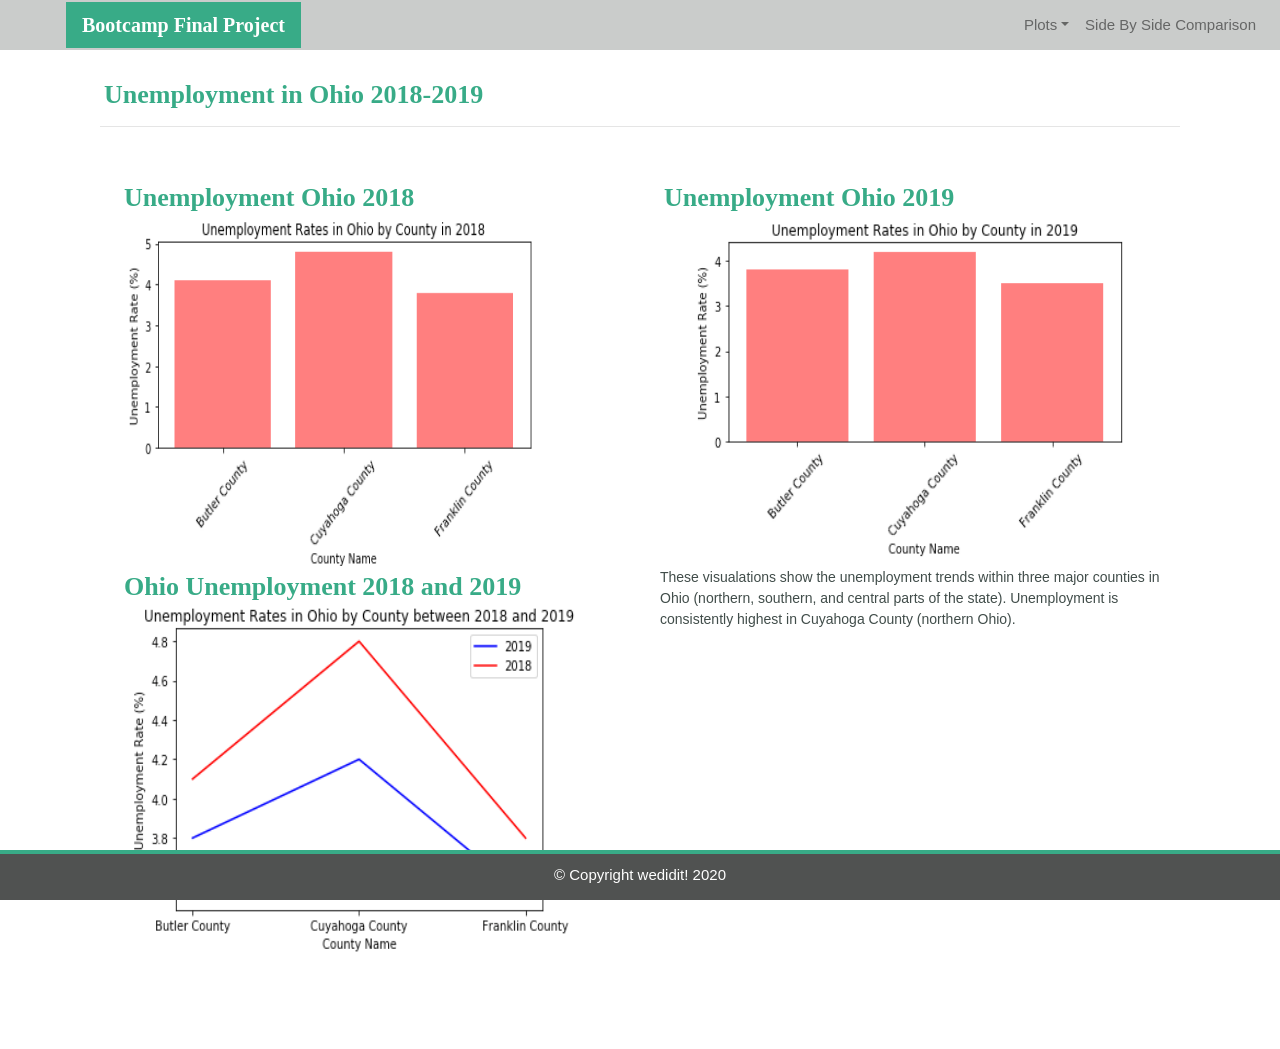
==== Final Project HTML/ohio_unemployment.html @ a573b3b9 "html folder" ====
<!DOCTYPE html>
<html lang="en-us">
  <head>
​
    <meta charset="UTF-8">
    <meta name="viewport" content="width=device-width, initial-scale=1">
    <meta http-equiv="X-UA-Compatible" content="ie=edge">
​
    <title>Bootstrap Visualization Dashboard</title>
​
	<link rel="stylesheet" href="https://maxcdn.bootstrapcdn.com/bootstrap/4.0.0/css/bootstrap.min.css" integrity="sha384-Gn5384xqQ1aoWXA+058RXPxPg6fy4IWvTNh0E263XmFcJlSAwiGgFAW/dAiS6JXm" crossorigin="anonymous">

	<link rel="stylesheet" type="text/css" href="style.css">
​
  </head>

  <body>
    <!-- Start of navbar -->
	<div class="navigation">
	  <nav class="navbar fixed-top navbar-expand-lg navbar-light">
        <a class="navbar-brand" href="index.html">Bootcamp Final Project</a>
        <button class="navbar-toggler border" type="button" data-toggle="collapse" data-target="#navbarNavDropdown" aria-controls="navbarNavDropdown" aria-expanded="false" aria-label="Toggle navigation">
          <span class="navbar-toggler-icon"></span>
        </button>
​
        <!-- Collect the nav links, forms, and other content for toggling -->
        <div class="collapse navbar-collapse" id="navbarNavDropdown">
          <ul class="navbar-nav ml-auto">
            <li class="nav-item dropdown">
              <a href="#" class="nav-link dropdown-toggle" data-toggle="dropdown" id="navbarDropdownMenuLink" role="button" aria-haspopup="true" aria-expanded="false">Plots</a>
              <div class="dropdown-menu" aria-labelledby="navbarDropdownMenuLink">
                <a class="dropdown-item" href="unemployment_viz.html">National Unemployment Levels 2015-2019</a>
                <a class="dropdown-item" href="employment_viz.html">National Employment Levels 2015-2019</a>
                <a class="dropdown-item" href="ohio_unemployment.html">Unemployment in Ohio 2018-2019</a>
              </div>
            </li>
            <li class="nav-item">
			  <a class="nav-link" href="comparison.html">Side By Side Comparison</a>
			</li>
          </ul>
        </div>
      </nav>
	</div>

<!-- End of navbar -->

<!-- Start of container -->
<div class="container">
  <section class="row">
    <div>
      <div class="description-content">
        <h1 class="description-header">Unemployment in Ohio 2018-2019</h1>
        <hr>
        <div class="container" style="padding-bottom: 40px;">
    <div class="row">
    <div class="col-lg-6" style="padding: 20px;">
      <div class="imageNav-header">Unemployment Ohio 2018</div>
        <img src="Resources/assets:images/Fig1.png" alt="Unemployment Ohio 2018", title="Unemployment Ohio 2018" class="imageNav-photo">
    </div>
    <div class="col-lg-6" style="padding: 20px;">
      <div class="imageNav-header">Unemployment Ohio 2019</div>
        <img src="Resources/assets:images/Fig3.png" alt="Unemployment Ohio 2019", title="Unemployment Ohio 2019" class="imageNav-photo">
    </div>
    <div class="col-lg-6" style="padding: 20px;">
      <div class="imageNav-header">Ohio Unemployment 2018 and 2019</div>
        <img src="Resources/assets:images/Fig2.png" alt="Ohio Unemployment 2018 and 2019", title="Ohio Unemployment 2018 and 2019", class="imageNav-photo">
    </div>
    <div class="col-lg-6" style="padding: 20px;">
      <div class="imageNav-header"></div>
        <p>These visualations show the unemployment trends within three major counties in Ohio (northern, southern, and central parts of the state). Unemployment is consistently highest in Cuyahoga County (northern Ohio).</p>
    </div>
          </div>
  </div>
      </div>

    </div>
  </section>
</div>
<!-- End of container -->

<!-- Start of footer -->
<footer>
  <div class="footer">&copy; Copyright wedidit! 2020</div>
</footer>
<!-- End of footer -->
​
<!-- jQuery first, then Popper.js, then Bootstrap JS -->
<script src="https://code.jquery.com/jquery-3.2.1.slim.min.js" integrity="sha384-KJ3o2DKtIkvYIK3UENzmM7KCkRr/rE9/Qpg6aAZGJwFDMVNA/GpGFF93hXpG5KkN" crossorigin="anonymous"></script>
<script src="https://cdnjs.cloudflare.com/ajax/libs/popper.js/1.12.9/umd/popper.min.js" integrity="sha384-ApNbgh9B+Y1QKtv3Rn7W3mgPxhU9K/ScQsAP7hUibX39j7fakFPskvXusvfa0b4Q" crossorigin="anonymous"></script>
<script src="https://maxcdn.bootstrapcdn.com/bootstrap/4.0.0/js/bootstrap.min.js" integrity="sha384-JZR6Spejh4U02d8jOt6vLEHfe/JQGiRRSQQxSfFWpi1MquVdAyjUar5+76PVCmYl" crossorigin="anonymous"></script>
</body>
​
</html>
---- Final Project HTML/style.css ----
style.css



body{
    background-color: #EDEDED; 
}

.navbar{
    max-height: 50px; 
	background-color: #cacccb; 
    font-size: 15px; 
}

.navigation .navbar-brand{
	color: white; 
	margin-left: 50px; 
	padding: inherit; 
	font-weight: bold; 
	background-color: #38ab87;
	font-family: Georgia, Times, "Times New Roman", serif;
}

.dropdown-item{
    color: #30615c; 
}

.dropdown-menu .dropdown-item:hover, .dropdown-menu .dropdown-item:active{
    background-color:#adc7c4; 
}

.nav-link:hover{
    background-color:#adc7c4;
}


/* Media Queries */
@media (max-width: 991.98px){
.navbar-expand-lg{
	background-color: #38ab87;
}
.navbar{
    max-height: none; 
    padding: inherit;
}
.navbar div{
    margin: inherit; 
    background-color: white;  
}
.navbar-brand{
    padding: 10px; 
}

button{
    margin-left: auto; 
}

button:focus {
    outline: 1px dotted;
}
}

.description-content {
	margin-top: 30px;
	margin-bottom: 60px;
	padding: 10px 30px 5px;
	color: black;
	background-color: white;
}

.imageNav-content {
	margin-top: 40px;
	margin-bottom: 20px;
	padding: 10px 30px 40px;
	color: black;
	background-color: white;
}
.description-header, .imageNav-header {
	padding-top: 15px; 
	padding-left: 4px;
	color: #38ab87;
	font-size: 26px;
	font-weight: bold;
	font-family: Georgia, Times, "Times New Roman", serif;
}

img{
	width: 100%;
	height: 100%;
}

.description-image {
	float: left;
	width: 60%;
	height: 60%;
}

p{
	color: #414d4a;
	font-size: 14px;
	font-family: Arial, Helvetica, sans-serif;
}


.active, .imageNav-photo:hover{
    border-color:#38ab87;
    border-style: solid; 
}

.footer{
	background-color: #505251; 
    border-top-style: solid; 
    border-top-width: 4px; 
    border-top-color: #38ab87;
    color: white; 
    min-height: 50px; 
    font-family: Arial, Helvetica, sans-serif;
    font-size: 15px; 
    text-align: center; 
    position: fixed;
    padding-top: 10px; 
	width: 100%;
	left: 0;
	bottom: 0;
}
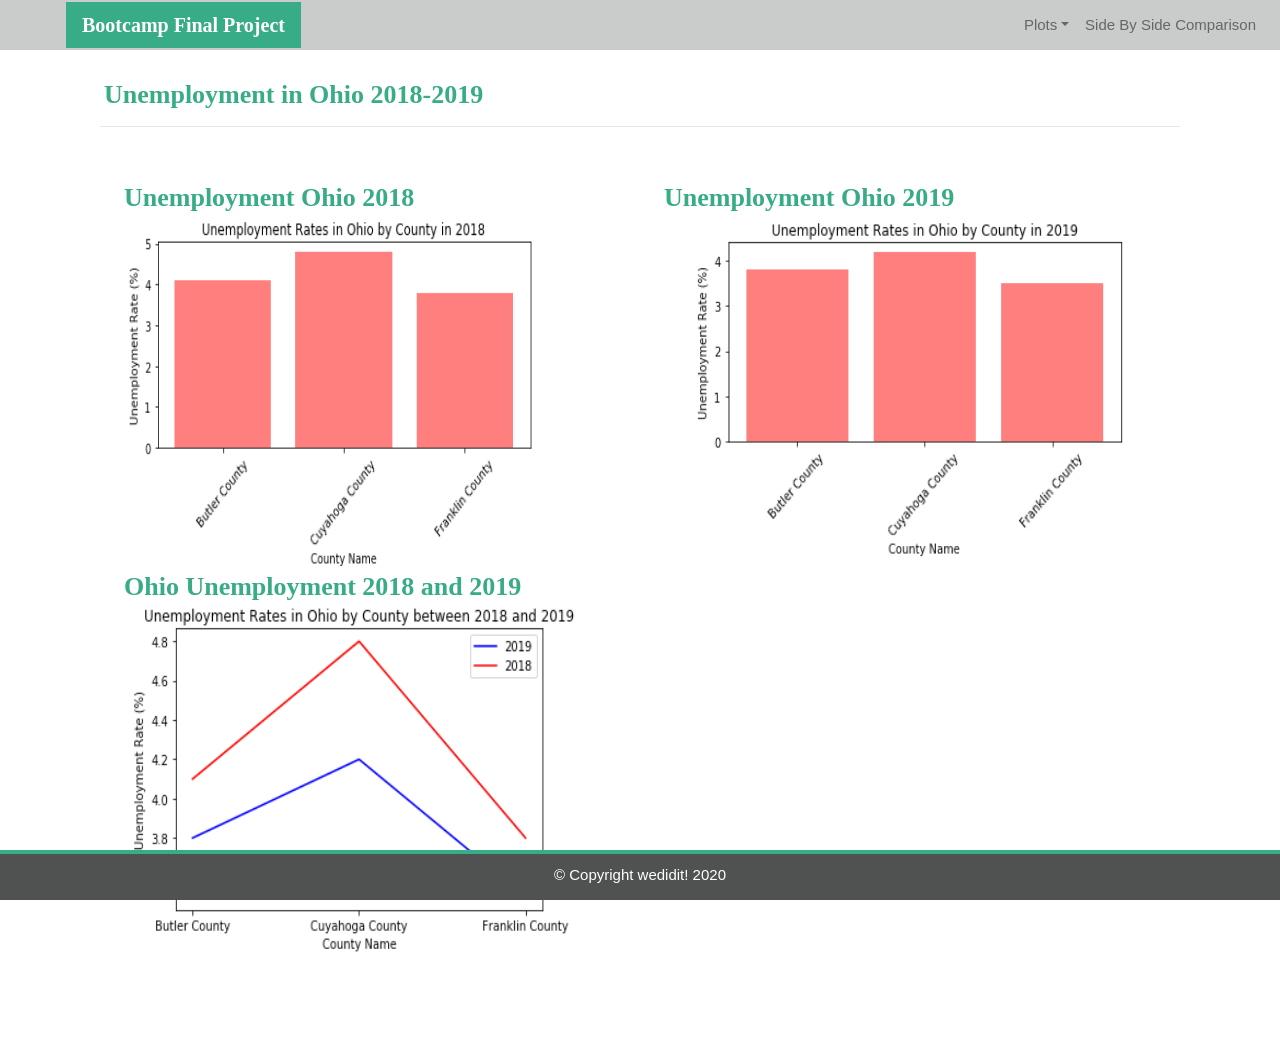
==== commit 78689944: "html updates" ====
--- a/Final Project HTML/ohio_unemployment.html
+++ b/Final Project HTML/ohio_unemployment.html
@@ -65,17 +65,13 @@
       <div class="imageNav-header">Ohio Unemployment 2018 and 2019</div>
         <img src="Resources/assets:images/Fig2.png" alt="Ohio Unemployment 2018 and 2019", title="Ohio Unemployment 2018 and 2019", class="imageNav-photo">
     </div>
-    <div class="col-lg-6" style="padding: 20px;">
-      <div class="imageNav-header"></div>
-        <p>These visualations show the unemployment trends within three major counties in Ohio (northern, southern, and central parts of the state). Unemployment is consistently highest in Cuyahoga County (northern Ohio).</p>
+            </div>
     </div>
-          </div>
+        </div>
+
+      </div>
+    </section>
   </div>
-      </div>
-
-    </div>
-  </section>
-</div>
 <!-- End of container -->
 
 <!-- Start of footer -->
